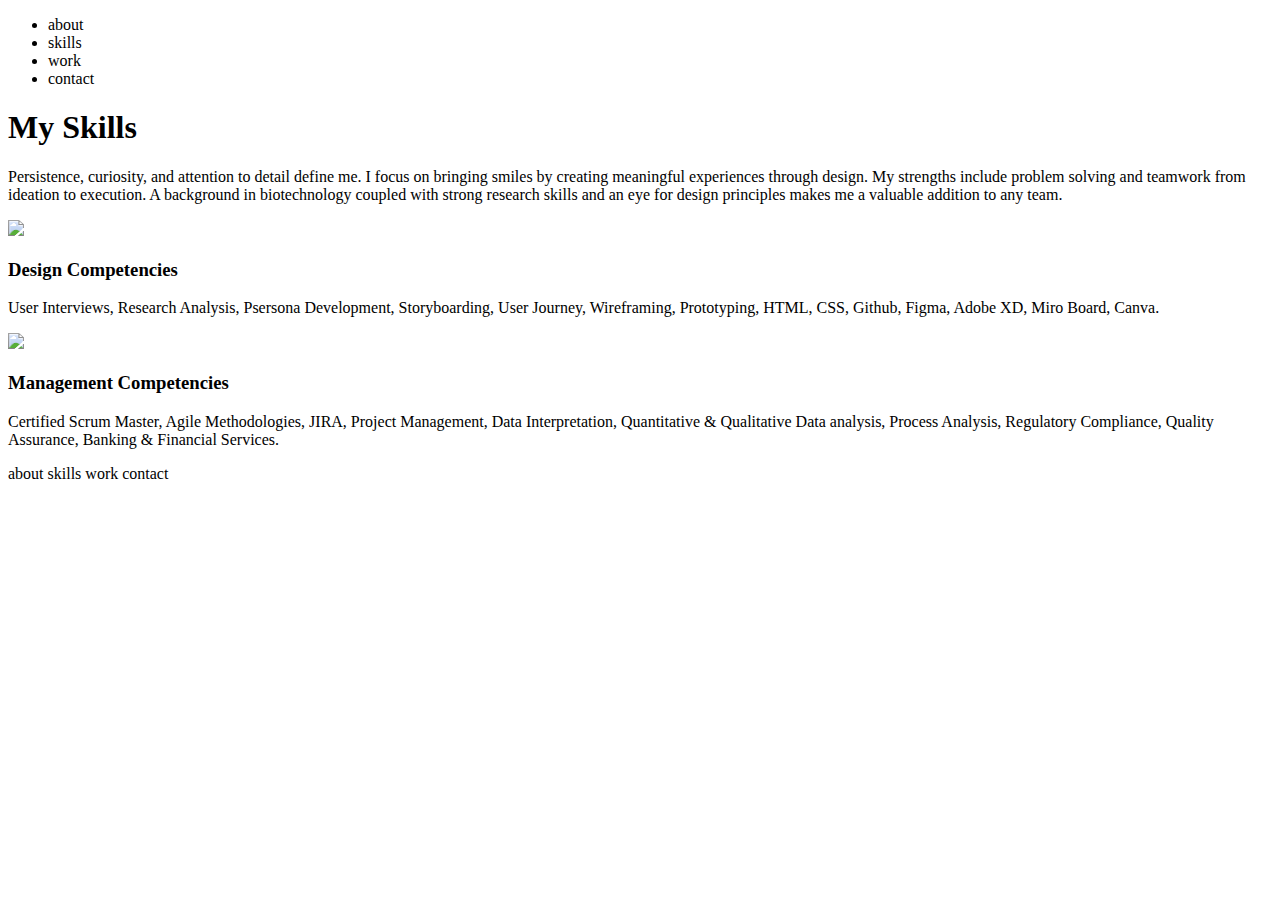
==== index.html @ d50d247c "First Commit" ====
<!DOCTYPE html>
<html>
    <head>
        <title></title>
        <link rel="stylesheet" href="../UX_UI_HW_18./css/style.css">
    </head>
    <body>

        <div class="fullpage">
            <header class="navigation">
                <div >
                </div>
                <nav>
                    <ul>
                        <li>about</li>
                        <li>skills</li>
                        <li>work</li>
                        <li>contact</li>
                    </ul>
                </nav>
            </header>
        <div class="header">
            <h1>My Skills</h1>
        </div>
        <p>Persistence, curiosity, and attention to detail define me. I focus on bringing smiles by creating meaningful experiences through design. My strengths include problem solving and teamwork from ideation to execution. A background in biotechnology coupled with strong research skills and an eye for design principles makes me a valuable addition to any team.</p>
            </div>

                    
        
                <div class="container">
                    <div class="Box1">
                    <img src="/Users/gayathriarun/Documents/Code/UX_UI_HW_18./images/One 1.png"class= "image">
                    <h3> Design Competencies</h3>
                    <p>User Interviews, Research Analysis, Psersona Development, Storyboarding, User Journey, Wireframing, Prototyping, HTML, CSS, Github, Figma, Adobe XD, Miro Board, Canva. </p>
            </div>
  

             <div class="Box2">
             <img src="/Users/gayathriarun/Documents/Code/UX_UI_HW_18./images/management 1.png"class= "image">
             <h3> Management Competencies</h3>
             <p>Certified Scrum Master, Agile Methodologies, JIRA, Project Management, Data Interpretation, Quantitative & Qualitative Data analysis, Process Analysis, Regulatory Compliance, Quality Assurance, Banking & Financial Services.</p>
             </div>
             
             
                </div>
                <div id="footer">
                 about     skills     work     contact 
               



            

     


    </body>
</html>
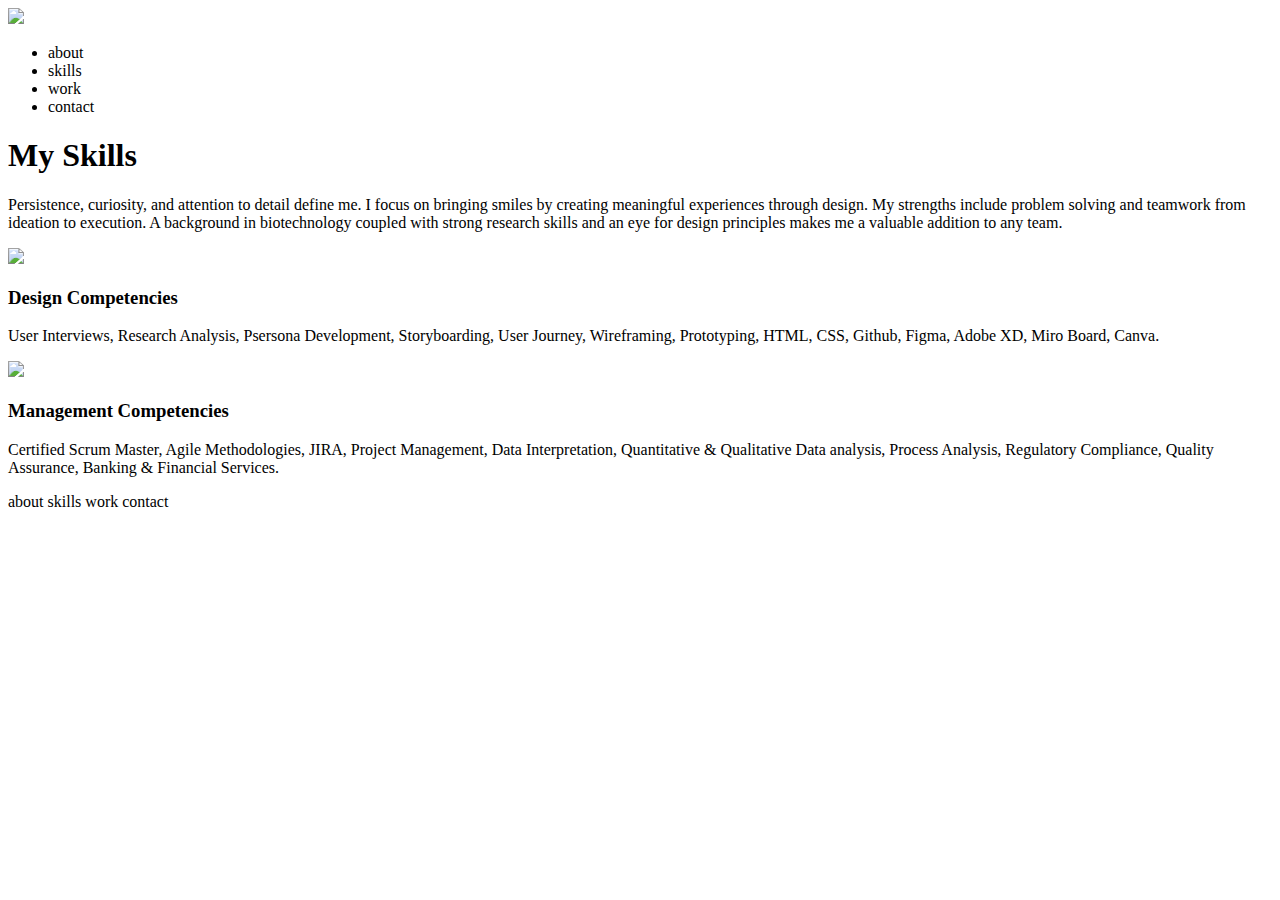
==== commit 588e0d65: "Logo added" ====
--- a/index.html
+++ b/index.html
@@ -9,6 +9,7 @@
         <div class="fullpage">
             <header class="navigation">
                 <div >
+                    <img src="../UX_UI_HW_18./images/logo.png" class="logo">
                 </div>
                 <nav>
                     <ul>
@@ -29,14 +30,14 @@
         
                 <div class="container">
                     <div class="Box1">
-                    <img src="/Users/gayathriarun/Documents/Code/UX_UI_HW_18./images/One 1.png"class= "image">
+                    <img src="../UX_UI_HW_18./images/One 1.png"class= "image">
                     <h3> Design Competencies</h3>
                     <p>User Interviews, Research Analysis, Psersona Development, Storyboarding, User Journey, Wireframing, Prototyping, HTML, CSS, Github, Figma, Adobe XD, Miro Board, Canva. </p>
             </div>
   
 
              <div class="Box2">
-             <img src="/Users/gayathriarun/Documents/Code/UX_UI_HW_18./images/management 1.png"class= "image">
+             <img src="../UX_UI_HW_18./images/management 1.png"class= "image">
              <h3> Management Competencies</h3>
              <p>Certified Scrum Master, Agile Methodologies, JIRA, Project Management, Data Interpretation, Quantitative & Qualitative Data analysis, Process Analysis, Regulatory Compliance, Quality Assurance, Banking & Financial Services.</p>
              </div>
@@ -45,14 +46,5 @@
                 </div>
                 <div id="footer">
                  about     skills     work     contact 
-               
-
-
-
-            
-
-     
-
-
     </body>
 </html>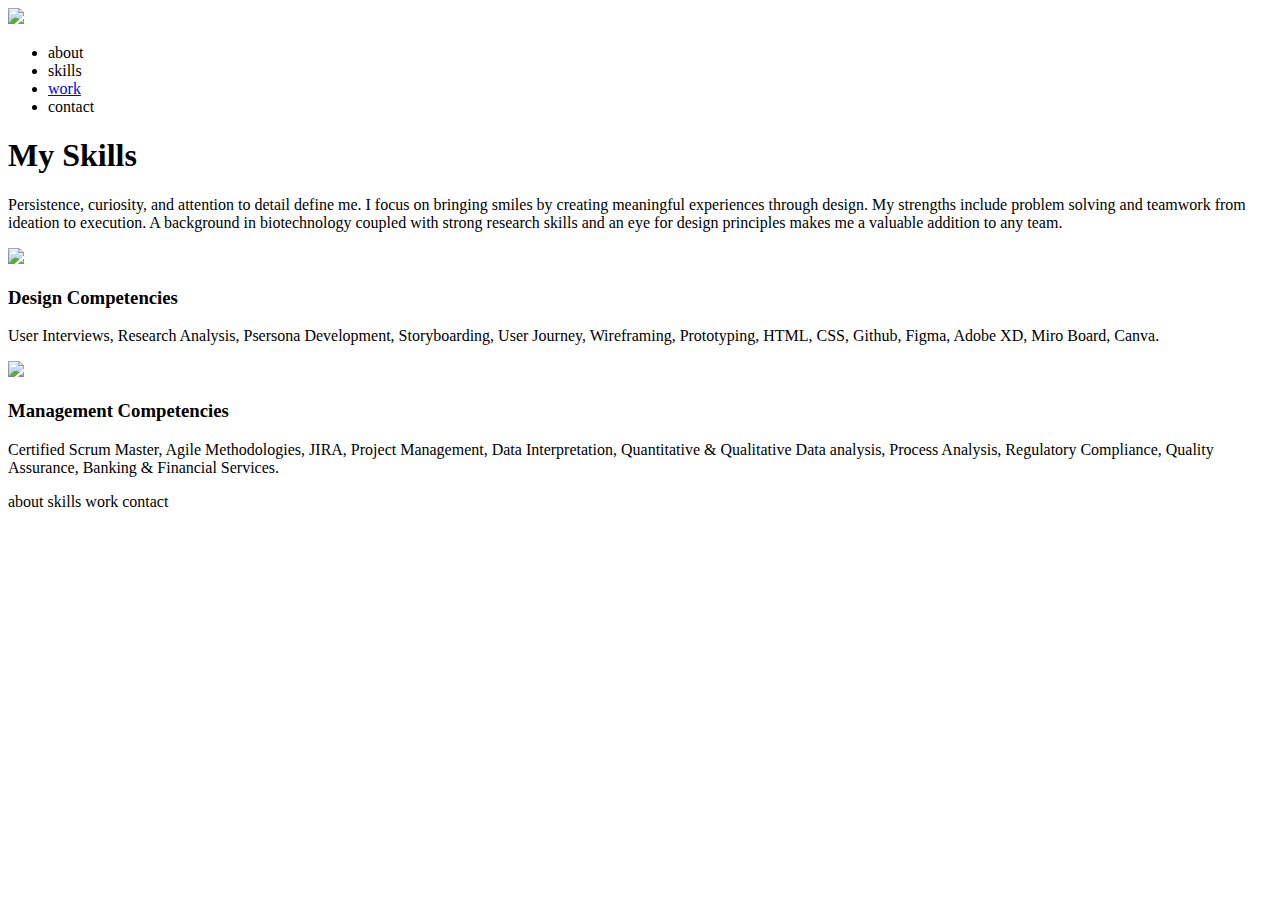
==== commit 5fe94cfd: "Link updated" ====
--- a/index.html
+++ b/index.html
@@ -15,7 +15,7 @@
                     <ul>
                         <li>about</li>
                         <li>skills</li>
-                        <li>work</li>
+                        <li><a href="../UX_UI_HW_18./my-work-index.html"> work</a></li>
                         <li>contact</li>
                     </ul>
                 </nav>
